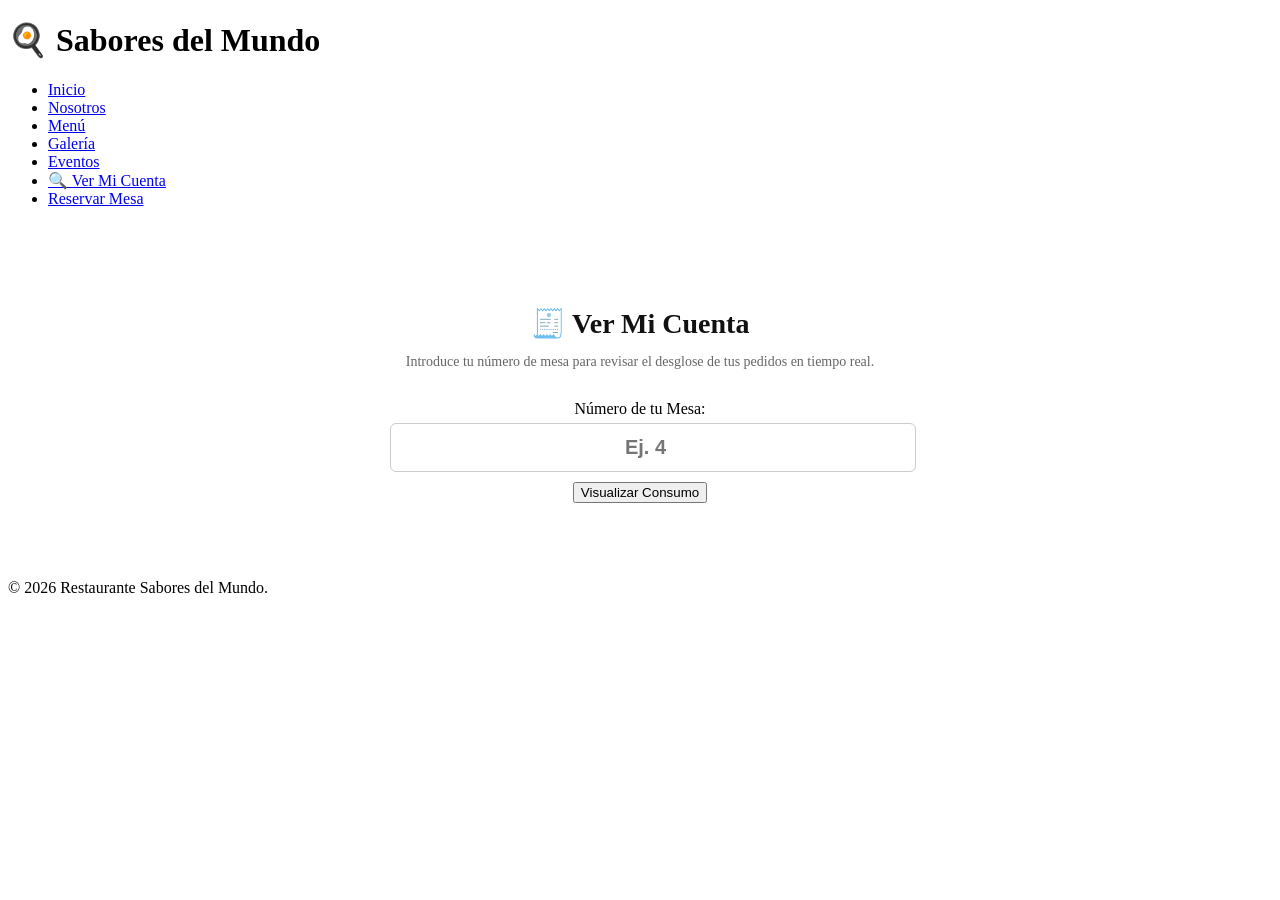
==== consultar_cuenta.html @ 9e301c58 "Implementado mas php, recibor y ver cuenta" ====
<!DOCTYPE html>
<html lang="es">
<head>
    <meta charset="UTF-8">
    <meta name="viewport" content="width=device-width, initial-scale=1.0">
    <title>Ver Mi Cuenta - Sabores del Mundo</title>
    <link rel="stylesheet" href="css/global.css">
    <link rel="stylesheet" href="css/contacto.css"> <style>
        .caja-consulta-container { padding: 60px 10%; max-width: 500px; margin: 0 auto; text-align: center; }
        .caja-consulta-container h2 { font-size: 28px; margin-bottom: 10px; color: #111; }
        .caja-consulta-container p { color: #666; font-size: 14px; margin-bottom: 30px; }
        .input-mesa-grande { padding: 12px; border: 1px solid #ccc; border-radius: 6px; font-size: 20px; text-align: center; font-weight: bold; width: 100%; outline: none; margin-top: 5px; }
        .input-mesa-grande:focus { border-color: #d4af37; }
    </style>
</head>
<body>

    <header>
        <div class="logo"><h1>🍳 Sabores del Mundo</h1></div>
        <nav>
            <ul>
                <li><a href="index.html">Inicio</a></li>
                <li><a href="sobre_el_restaurante.html">Nosotros</a></li>
                <li><a href="menu.html">Menú</a></li>
                <li><a href="galeria.html">Galería</a></li>
                <li><a href="eventos.html">Eventos</a></li>
                <li><a href="consultar_cuenta.html" class="active">🔍 Ver Mi Cuenta</a></li>
                <li><a href="contacto.html" class="btn-nav">Reservar Mesa</a></li>
            </ul>
        </nav>
    </header>

    <main class="caja-consulta-container">
        <h2>🧾 Ver Mi Cuenta</h2>
        <p>Introduce tu número de mesa para revisar el desglose de tus pedidos en tiempo real.</p>
        
        <div class="form-reserva">
            <div class="campo-grupo">
                <label>Número de tu Mesa:</label>
                <input type="number" id="num_mesa_cliente" min="1" placeholder="Ej. 4" required class="input-mesa-grande">
            </div>
            <button type="button" onclick="buscarCuentaMesa()" class="btn-enviar-reserva" style="margin-top: 10px;">Visualizar Consumo</button>
        </div>
    </main>

    <script>
        function buscarCuentaMesa() {
            const mesa = document.getElementById('num_mesa_cliente').value;
            if(mesa > 0) {
                // Redirecciona al archivo PHP pasando la variable de la mesa
                window.location.href = 'ver_cuenta.php?mesa=' + mesa;
            } else {
                alert('🚨 Por favor, introduce un número de mesa válido.');
            }
        }
    </script>

    <footer>
        <p>&copy; 2026 Restaurante Sabores del Mundo.</p>
    </footer>

</body>
</html>
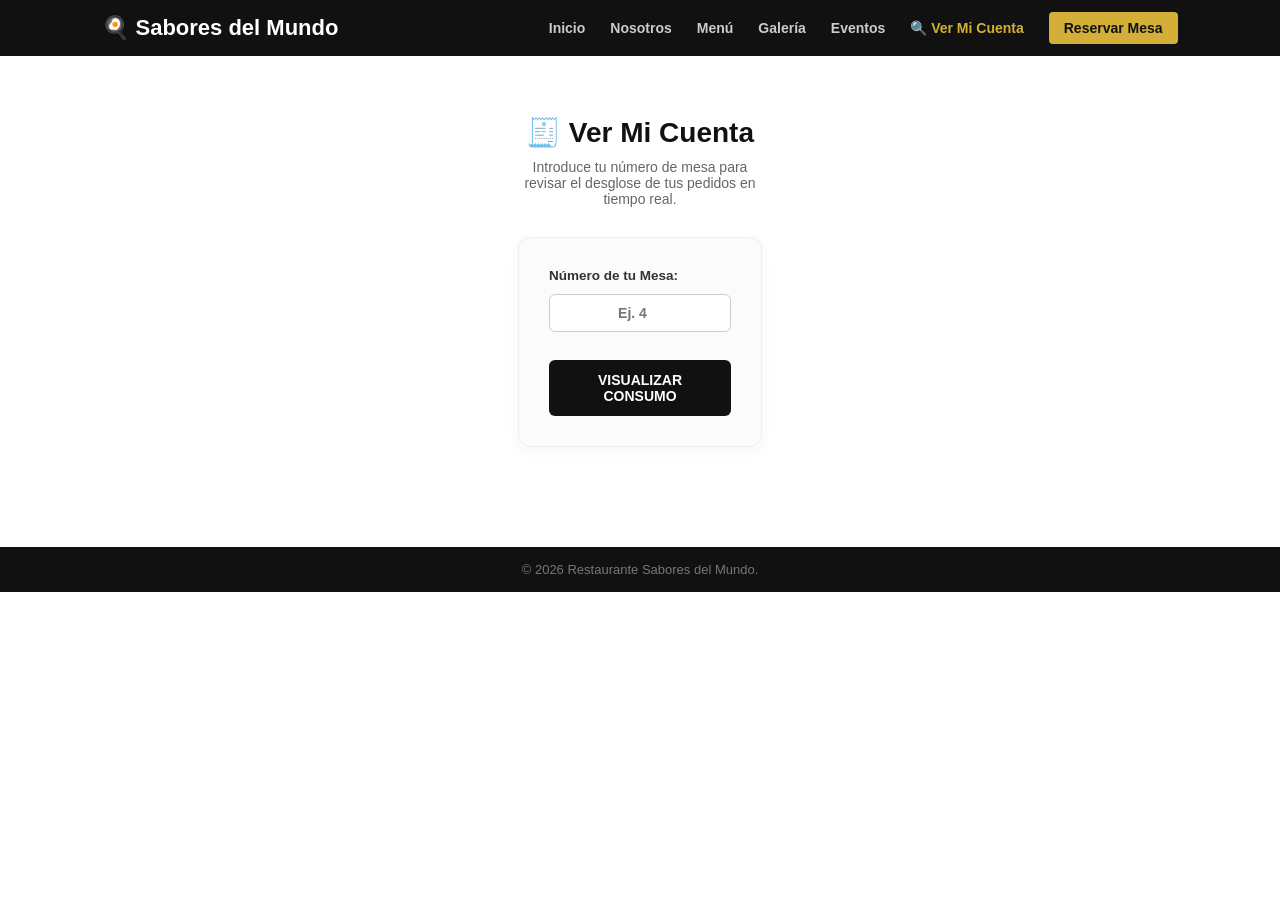
==== commit ad98f4fd: "Implementado mas php, recibor y ver cuenta CSS" ====
--- a/consultar_cuenta.html
+++ b/consultar_cuenta.html
@@ -4,8 +4,8 @@
     <meta charset="UTF-8">
     <meta name="viewport" content="width=device-width, initial-scale=1.0">
     <title>Ver Mi Cuenta - Sabores del Mundo</title>
-    <link rel="stylesheet" href="css/global.css">
-    <link rel="stylesheet" href="css/contacto.css"> <style>
+    <link rel="stylesheet" href="CSS/global.css">
+    <link rel="stylesheet" href="CSS/contacto.css"> <style>
         .caja-consulta-container { padding: 60px 10%; max-width: 500px; margin: 0 auto; text-align: center; }
         .caja-consulta-container h2 { font-size: 28px; margin-bottom: 10px; color: #111; }
         .caja-consulta-container p { color: #666; font-size: 14px; margin-bottom: 30px; }
--- a/CSS/global.css
+++ b/CSS/global.css
@@ -0,0 +1,9 @@
+* { margin: 0; padding: 0; box-sizing: border-box; font-family: 'Segoe UI', sans-serif; }
+body { background-color: #ffffff; color: #333; }
+header { background-color: #111; display: flex; justify-content: space-between; align-items: center; padding: 15px 8%; position: sticky; top: 0; z-index: 100; }
+.logo h1 { color: #fff; font-size: 22px; }
+nav ul { list-style: none; display: flex; gap: 25px; }
+nav ul li a { color: #ccc; text-decoration: none; font-size: 14px; font-weight: 600; }
+nav ul li a:hover, nav ul li a.active { color: #d4af37; }
+.btn-nav { background-color: #d4af37; color: #111 !important; padding: 8px 15px; border-radius: 4px; font-weight: bold !important; }
+footer { background: #111; color: #777; text-align: center; padding: 15px; font-size: 13px; margin-top: 40px; }
--- a/CSS/contacto.css
+++ b/CSS/contacto.css
@@ -0,0 +1,11 @@
+.reserva-container { padding: 50px 10%; max-width: 650px; margin: 0 auto; text-align: center; }
+.reserva-container h2 { font-size: 30px; margin-bottom: 25px; }
+.form-reserva { background: #fbfbfb; border: 1px solid #eee; border-radius: 12px; padding: 30px; text-align: left; box-shadow: 0 4px 15px rgba(0,0,0,0.04); }
+.campo-grupo { display: flex; flex-direction: column; margin-bottom: 18px; }
+.campo-grupo label { font-size: 13.5px; font-weight: 600; color: #333; margin-bottom: 6px; }
+.campo-grupo input, .campo-grupo select { padding: 10px; border: 1px solid #ccc; border-radius: 6px; font-size: 14px; outline: none; }
+.campo-grupo input:focus, .campo-grupo select:focus { border-color: #d4af37; }
+.fila-doble { display: flex; gap: 20px; }
+.fila-doble .campo-grupo { flex: 1; }
+.btn-enviar-reserva { width: 100%; background-color: #111; color: #fff; border: none; padding: 12px; font-size: 14px; font-weight: bold; text-transform: uppercase; border-radius: 6px; cursor: pointer; transition: 0.3s; }
+.btn-enviar-reserva:hover { background-color: #d4af37; color: #111; }
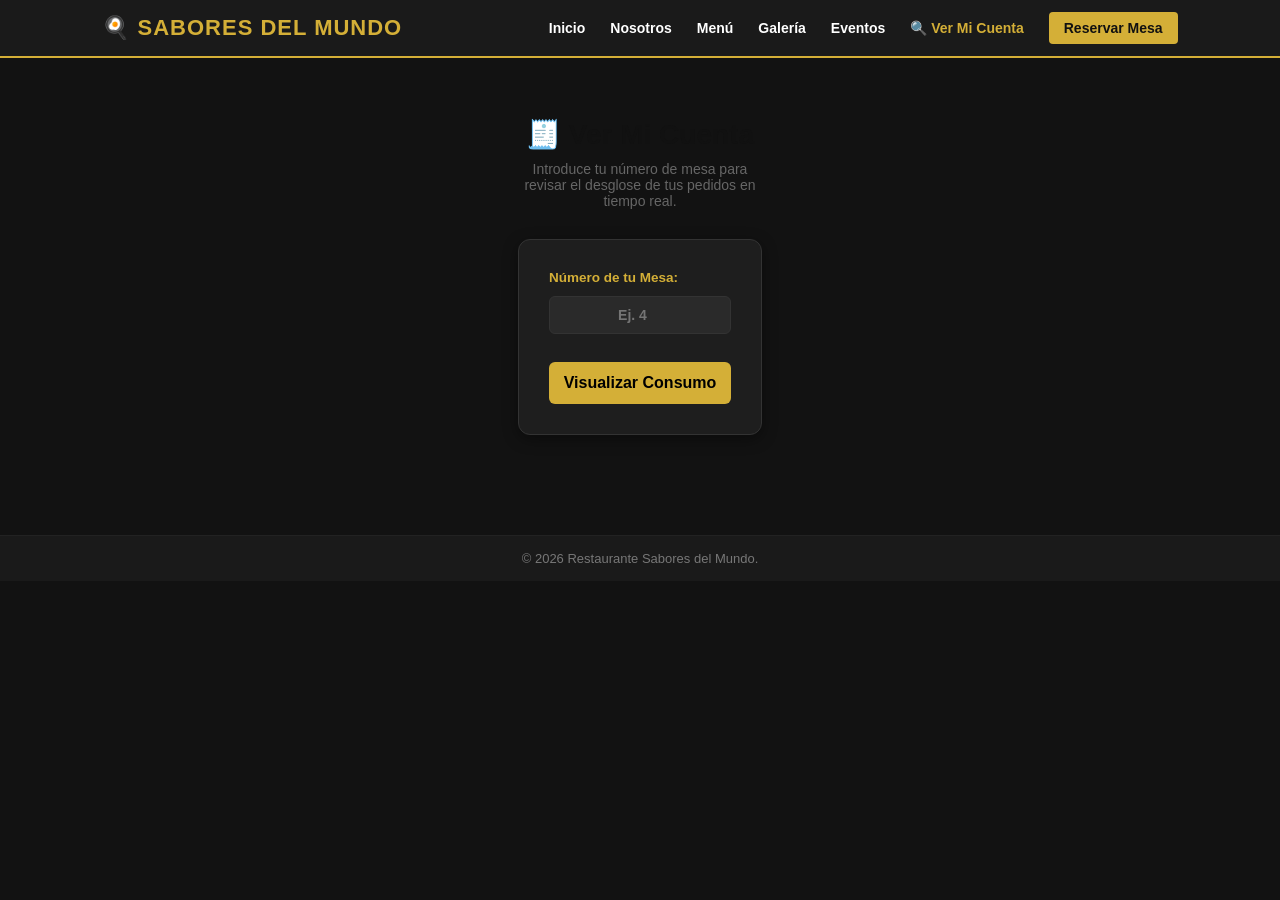
==== commit 9af23a80: "actular los php" ====
--- a/consultar_cuenta.html
+++ b/consultar_cuenta.html
@@ -5,7 +5,8 @@
     <meta name="viewport" content="width=device-width, initial-scale=1.0">
     <title>Ver Mi Cuenta - Sabores del Mundo</title>
     <link rel="stylesheet" href="CSS/global.css">
-    <link rel="stylesheet" href="CSS/contacto.css"> <style>
+    <link rel="stylesheet" href="CSS/contacto.css"> 
+    <style>
         .caja-consulta-container { padding: 60px 10%; max-width: 500px; margin: 0 auto; text-align: center; }
         .caja-consulta-container h2 { font-size: 28px; margin-bottom: 10px; color: #111; }
         .caja-consulta-container p { color: #666; font-size: 14px; margin-bottom: 30px; }
--- a/CSS/global.css
+++ b/CSS/global.css
@@ -1,9 +1,75 @@
-* { margin: 0; padding: 0; box-sizing: border-box; font-family: 'Segoe UI', sans-serif; }
-body { background-color: #ffffff; color: #333; }
-header { background-color: #111; display: flex; justify-content: space-between; align-items: center; padding: 15px 8%; position: sticky; top: 0; z-index: 100; }
-.logo h1 { color: #fff; font-size: 22px; }
-nav ul { list-style: none; display: flex; gap: 25px; }
-nav ul li a { color: #ccc; text-decoration: none; font-size: 14px; font-weight: 600; }
-nav ul li a:hover, nav ul li a.active { color: #d4af37; }
-.btn-nav { background-color: #d4af37; color: #111 !important; padding: 8px 15px; border-radius: 4px; font-weight: bold !important; }
-footer { background: #111; color: #777; text-align: center; padding: 15px; font-size: 13px; margin-top: 40px; }+* { 
+    margin: 0; 
+    padding: 0; 
+    box-sizing: border-box; 
+    font-family: 'Segoe UI', Arial, sans-serif; 
+}
+
+body { 
+    background-color: #121212; 
+    color: #ffffff; 
+}
+
+/* ENCABEZADO Y NAVBAR GENERAL */
+header { 
+    background-color: #1a1a1a; 
+    display: flex; 
+    justify-content: space-between; 
+    align-items: center; 
+    padding: 15px 8%; 
+    position: sticky; 
+    top: 0; 
+    z-index: 100; 
+    border-bottom: 2px solid #d4af37;
+}
+
+.logo h1 { 
+    color: #d4af37; 
+    font-size: 22px; 
+    text-transform: uppercase;
+    letter-spacing: 1px;
+}
+
+nav ul { 
+    list-style: none; 
+    display: flex; 
+    gap: 25px; 
+    align-items: center;
+}
+
+nav ul li a { 
+    color: #ffffff; 
+    text-decoration: none; 
+    font-size: 14px; 
+    font-weight: 600; 
+    transition: color 0.3s ease;
+}
+
+nav ul li a:hover, nav ul li a.active { 
+    color: #d4af37; 
+}
+
+/* BOTÓN RESEVAR MESA EN EL NAV */
+.btn-nav { 
+    background-color: #d4af37; 
+    color: #111111 !important; 
+    padding: 8px 15px; 
+    border-radius: 4px; 
+    font-weight: bold !important; 
+    transition: background-color 0.3s ease;
+}
+
+.btn-nav:hover {
+    background-color: #bfa030;
+}
+
+/* PIE DE PÁGINA */
+footer { 
+    background: #1a1a1a; 
+    color: #777777; 
+    text-align: center; 
+    padding: 15px; 
+    font-size: 13px; 
+    margin-top: 40px; 
+    border-top: 1px solid #222;
+}
--- a/CSS/contacto.css
+++ b/CSS/contacto.css
@@ -1,11 +1,74 @@
-.reserva-container { padding: 50px 10%; max-width: 650px; margin: 0 auto; text-align: center; }
-.reserva-container h2 { font-size: 30px; margin-bottom: 25px; }
-.form-reserva { background: #fbfbfb; border: 1px solid #eee; border-radius: 12px; padding: 30px; text-align: left; box-shadow: 0 4px 15px rgba(0,0,0,0.04); }
-.campo-grupo { display: flex; flex-direction: column; margin-bottom: 18px; }
-.campo-grupo label { font-size: 13.5px; font-weight: 600; color: #333; margin-bottom: 6px; }
-.campo-grupo input, .campo-grupo select { padding: 10px; border: 1px solid #ccc; border-radius: 6px; font-size: 14px; outline: none; }
-.campo-grupo input:focus, .campo-grupo select:focus { border-color: #d4af37; }
-.fila-doble { display: flex; gap: 20px; }
-.fila-doble .campo-grupo { flex: 1; }
-.btn-enviar-reserva { width: 100%; background-color: #111; color: #fff; border: none; padding: 12px; font-size: 14px; font-weight: bold; text-transform: uppercase; border-radius: 6px; cursor: pointer; transition: 0.3s; }
-.btn-enviar-reserva:hover { background-color: #d4af37; color: #111; }+.reserva-container, .caja-consulta-container { 
+    padding: 50px 10%; 
+    max-width: 650px; 
+    margin: 0 auto; 
+    text-align: center; 
+}
+
+.reserva-container h2, .caja-consulta-container h2 { 
+    font-size: 30px; 
+    margin-bottom: 10px; 
+    color: #d4af37;
+}
+
+.form-reserva { 
+    background: #1e1e1e; 
+    border: 1px solid #333; 
+    border-radius: 12px; 
+    padding: 30px; 
+    text-align: left; 
+    box-shadow: 0 4px 15px rgba(0,0,0,0.4); 
+}
+
+.campo-grupo { 
+    display: flex; 
+    flex-direction: column; 
+    margin-bottom: 18px; 
+}
+
+.campo-grupo label { 
+    font-size: 13.5px; 
+    font-weight: 600; 
+    color: #d4af37; 
+    margin-bottom: 6px; 
+}
+
+.campo-grupo input, .campo-grupo select { 
+    padding: 10px; 
+    border: 1px solid #333; 
+    border-radius: 6px; 
+    font-size: 14px; 
+    background-color: #2a2a2a;
+    color: #fff;
+    outline: none; 
+}
+
+.campo-grupo input:focus, .campo-grupo select:focus { 
+    border-color: #d4af37; 
+}
+
+.fila-doble { 
+    display: flex; 
+    gap: 20px; 
+}
+
+.fila-doble .campo-grupo { 
+    flex: 1; 
+}
+
+.btn-enviar-reserva { 
+    width: 100%; 
+    background-color: #d4af37; 
+    color: #000000; 
+    border: none; 
+    padding: 12px; 
+    font-size: 16px; 
+    font-weight: bold; 
+    border-radius: 6px; 
+    cursor: pointer; 
+    transition: background-color 0.3s;
+}
+
+.btn-enviar-reserva:hover { 
+    background-color: #bfa030; 
+}
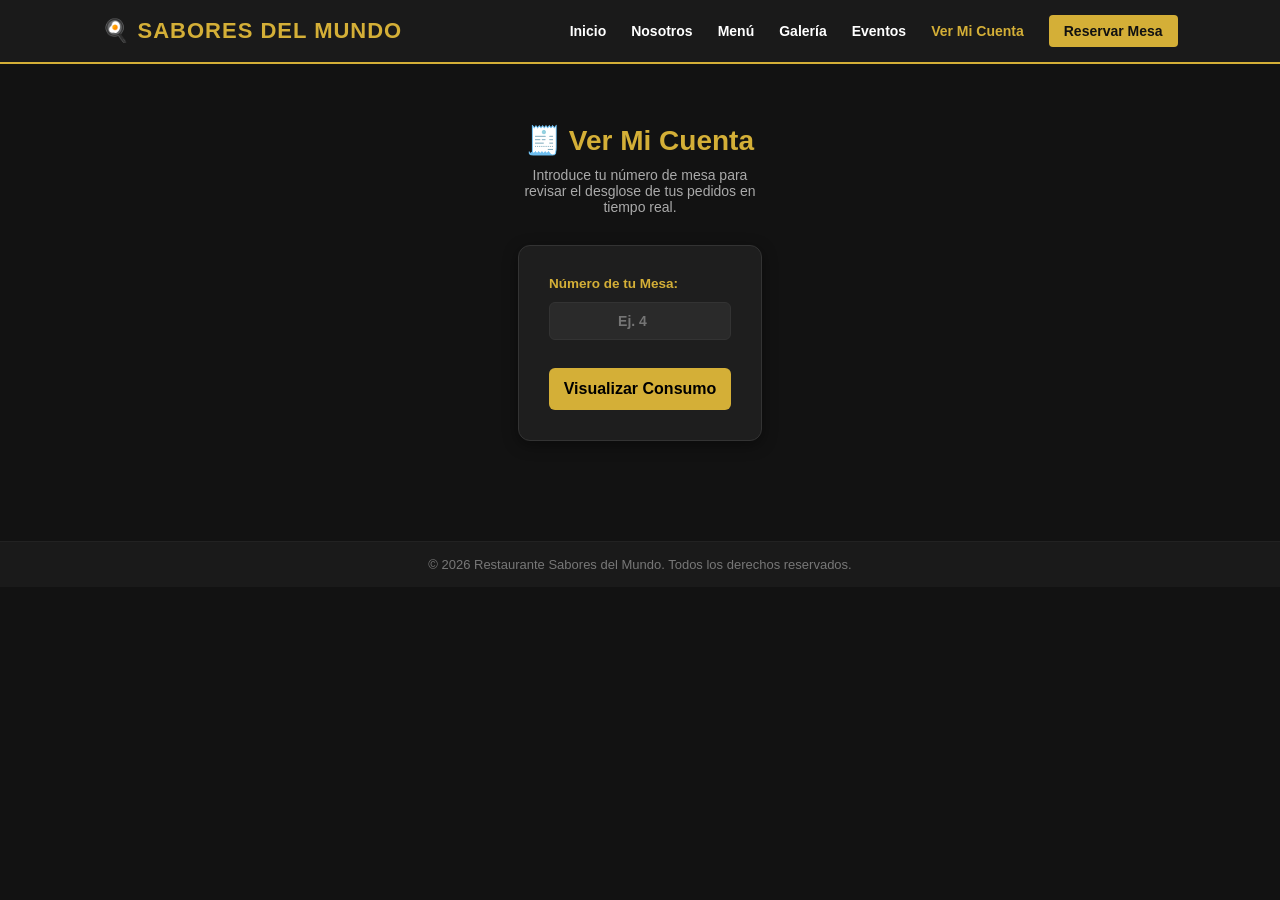
==== commit d742621a: "actualizar el css tipo oscuro" ====
--- a/consultar_cuenta.html
+++ b/consultar_cuenta.html
@@ -5,12 +5,12 @@
     <meta name="viewport" content="width=device-width, initial-scale=1.0">
     <title>Ver Mi Cuenta - Sabores del Mundo</title>
     <link rel="stylesheet" href="CSS/global.css">
-    <link rel="stylesheet" href="CSS/contacto.css"> 
+    <link rel="stylesheet" href="CSS/contacto.css">
     <style>
         .caja-consulta-container { padding: 60px 10%; max-width: 500px; margin: 0 auto; text-align: center; }
-        .caja-consulta-container h2 { font-size: 28px; margin-bottom: 10px; color: #111; }
-        .caja-consulta-container p { color: #666; font-size: 14px; margin-bottom: 30px; }
-        .input-mesa-grande { padding: 12px; border: 1px solid #ccc; border-radius: 6px; font-size: 20px; text-align: center; font-weight: bold; width: 100%; outline: none; margin-top: 5px; }
+        .caja-consulta-container h2 { font-size: 28px; margin-bottom: 10px; color: #d4af37; }
+        .caja-consulta-container p { color: #aaa; font-size: 14px; margin-bottom: 30px; }
+        .input-mesa-grande { padding: 12px; border: 1px solid #333; background-color: #2a2a2a; color: #fff; border-radius: 6px; font-size: 20px; text-align: center; font-weight: bold; width: 100%; outline: none; margin-top: 5px; }
         .input-mesa-grande:focus { border-color: #d4af37; }
     </style>
 </head>
@@ -25,7 +25,7 @@
                 <li><a href="menu.html">Menú</a></li>
                 <li><a href="galeria.html">Galería</a></li>
                 <li><a href="eventos.html">Eventos</a></li>
-                <li><a href="consultar_cuenta.html" class="active">🔍 Ver Mi Cuenta</a></li>
+                <li><a href="consultar_cuenta.html" class="active">Ver Mi Cuenta</a></li>
                 <li><a href="contacto.html" class="btn-nav">Reservar Mesa</a></li>
             </ul>
         </nav>
@@ -37,7 +37,7 @@
         
         <div class="form-reserva">
             <div class="campo-grupo">
-                <label>Número de tu Mesa:</label>
+                <label style="color: #d4af37;">Número de tu Mesa:</label>
                 <input type="number" id="num_mesa_cliente" min="1" placeholder="Ej. 4" required class="input-mesa-grande">
             </div>
             <button type="button" onclick="buscarCuentaMesa()" class="btn-enviar-reserva" style="margin-top: 10px;">Visualizar Consumo</button>
@@ -48,7 +48,6 @@
         function buscarCuentaMesa() {
             const mesa = document.getElementById('num_mesa_cliente').value;
             if(mesa > 0) {
-                // Redirecciona al archivo PHP pasando la variable de la mesa
                 window.location.href = 'ver_cuenta.php?mesa=' + mesa;
             } else {
                 alert('🚨 Por favor, introduce un número de mesa válido.');
@@ -57,7 +56,7 @@
     </script>
 
     <footer>
-        <p>&copy; 2026 Restaurante Sabores del Mundo.</p>
+        <p>&copy; 2026 Restaurante Sabores del Mundo. Todos los derechos reservados.</p>
     </footer>
 
 </body>
--- a/CSS/global.css
+++ b/CSS/global.css
@@ -1,3 +1,8 @@
+/* ==========================================================================
+   ESTILOS GLOBALES - RESTAURANTE SABORES DEL MUNDO
+   ========================================================================== */
+
+/* REINICIO GENERAL (RESET) */
 * { 
     margin: 0; 
     padding: 0; 
@@ -5,14 +10,17 @@
     font-family: 'Segoe UI', Arial, sans-serif; 
 }
 
+/* CONFIGURACIÓN DEL CUERPO */
 body { 
-    background-color: #121212; 
-    color: #ffffff; 
+    background-color: #121212; /* Fondo oscuro general para el entorno elegante */
+    color: #ffffff; /* Texto general en blanco */
 }
 
-/* ENCABEZADO Y NAVBAR GENERAL */
+/* ==========================================================================
+   ENCABEZADO Y BARRA DE NAVEGACIÓN (NAVBAR)
+   ========================================================================== */
 header { 
-    background-color: #1a1a1a; 
+    background-color: #1a1a1a; /* Fondo oscuro de la barra superior */
     display: flex; 
     justify-content: space-between; 
     align-items: center; 
@@ -20,16 +28,18 @@
     position: sticky; 
     top: 0; 
     z-index: 100; 
-    border-bottom: 2px solid #d4af37;
+    border-bottom: 2px solid #d4af37; /* Línea delgada dorada corporativa */
 }
 
+/* Logotipo Principal */
 .logo h1 { 
-    color: #d4af37; 
+    color: #d4af37; /* Título dorado */
     font-size: 22px; 
     text-transform: uppercase;
     letter-spacing: 1px;
 }
 
+/* Contenedor de la Lista del Menú */
 nav ul { 
     list-style: none; 
     display: flex; 
@@ -37,33 +47,42 @@
     align-items: center;
 }
 
+/* Enlaces del Menú de Navegación */
 nav ul li a { 
-    color: #ffffff; 
+    color: #ffffff; /* Blanco puro para que NUNCA se oculte en el fondo */
     text-decoration: none; 
     font-size: 14px; 
     font-weight: 600; 
+    display: inline-flex; /* Forza al emoji y al texto a mantenerse en una línea */
+    align-items: center;  /* Centra verticalmente el texto y el ícono */
+    gap: 6px;             /* Añade una separación limpia entre el ícono y el texto */
     transition: color 0.3s ease;
 }
 
-nav ul li a:hover, nav ul li a.active { 
-    color: #d4af37; 
+/* Estado Hover (Pulsado o encima con el Mouse) y Página Activa */
+nav ul li a:hover, 
+nav ul li a.active { 
+    color: #d4af37; /* Cambia a dorado brillante al pasar el cursor */
 }
 
-/* BOTÓN RESEVAR MESA EN EL NAV */
+/* BOTÓN DESTACADO: RESERVAR MESA */
 .btn-nav { 
     background-color: #d4af37; 
-    color: #111111 !important; 
+    color: #111111 !important; /* Texto oscuro para contraste */
     padding: 8px 15px; 
     border-radius: 4px; 
     font-weight: bold !important; 
-    transition: background-color 0.3s ease;
+    transition: background-color 0.3s ease, transform 0.2s ease;
 }
 
 .btn-nav:hover {
     background-color: #bfa030;
+    transform: scale(1.03); /* Ligero efecto de agrandado al pasar el mouse */
 }
 
-/* PIE DE PÁGINA */
+/* ==========================================================================
+   PIE DE PÁGINA (FOOTER) UNIFORME
+   ========================================================================== */
 footer { 
     background: #1a1a1a; 
     color: #777777; 
@@ -71,5 +90,5 @@
     padding: 15px; 
     font-size: 13px; 
     margin-top: 40px; 
-    border-top: 1px solid #222;
+    border-top: 1px solid #222222;
 }
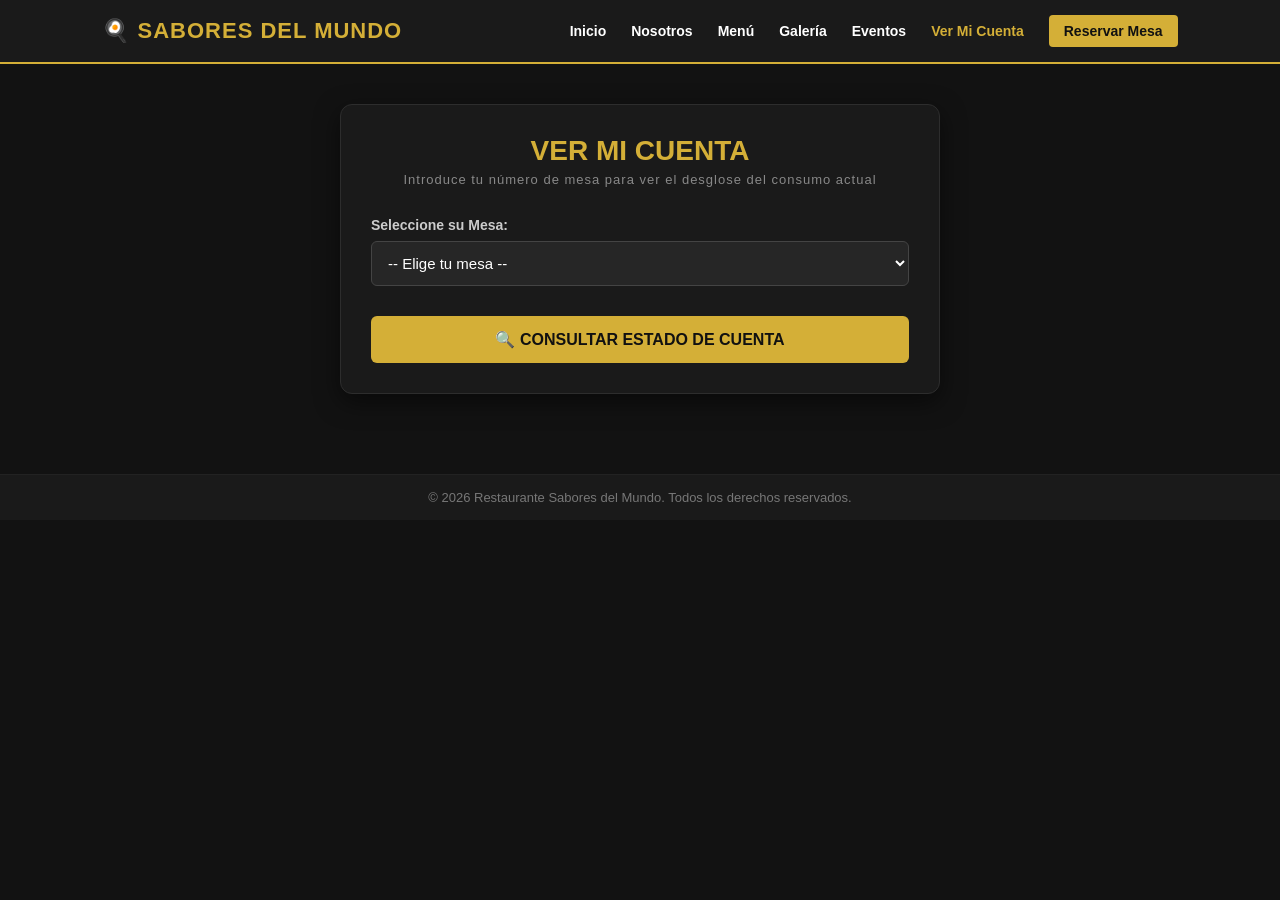
==== commit 37b78eb4: "actualizar el php" ====
--- a/consultar_cuenta.html
+++ b/consultar_cuenta.html
@@ -3,16 +3,9 @@
 <head>
     <meta charset="UTF-8">
     <meta name="viewport" content="width=device-width, initial-scale=1.0">
-    <title>Ver Mi Cuenta - Sabores del Mundo</title>
+    <title>Consultar Cuenta - Sabores del Mundo</title>
     <link rel="stylesheet" href="CSS/global.css">
-    <link rel="stylesheet" href="CSS/contacto.css">
-    <style>
-        .caja-consulta-container { padding: 60px 10%; max-width: 500px; margin: 0 auto; text-align: center; }
-        .caja-consulta-container h2 { font-size: 28px; margin-bottom: 10px; color: #d4af37; }
-        .caja-consulta-container p { color: #aaa; font-size: 14px; margin-bottom: 30px; }
-        .input-mesa-grande { padding: 12px; border: 1px solid #333; background-color: #2a2a2a; color: #fff; border-radius: 6px; font-size: 20px; text-align: center; font-weight: bold; width: 100%; outline: none; margin-top: 5px; }
-        .input-mesa-grande:focus { border-color: #d4af37; }
-    </style>
+    <link rel="stylesheet" href="CSS/menu.css"> <!-- Reutilizamos tus estilos limpios de contenedor -->
 </head>
 <body>
 
@@ -31,29 +24,28 @@
         </nav>
     </header>
 
-    <main class="caja-consulta-container">
-        <h2>🧾 Ver Mi Cuenta</h2>
-        <p>Introduce tu número de mesa para revisar el desglose de tus pedidos en tiempo real.</p>
-        
-        <div class="form-reserva">
-            <div class="campo-grupo">
-                <label style="color: #d4af37;">Número de tu Mesa:</label>
-                <input type="number" id="num_mesa_cliente" min="1" placeholder="Ej. 4" required class="input-mesa-grande">
-            </div>
-            <button type="button" onclick="buscarCuentaMesa()" class="btn-enviar-reserva" style="margin-top: 10px;">Visualizar Consumo</button>
+    <div class="main-content">
+        <div class="container">
+            <h2>Ver Mi Cuenta</h2>
+            <p class="subtitle">Introduce tu número de mesa para ver el desglose del consumo actual</p>
+            
+            <!-- Usamos el método GET para enviar la mesa por la URL hacia ver_cuenta.php -->
+            <form action="ver_cuenta.php" method="GET" class="form-comanda">
+                <div class="campo-grupo">
+                    <label for="mesa">Seleccione su Mesa:</label>
+                    <select name="mesa" id="mesa" required class="input-menu-grande">
+                        <option value="" disabled selected>-- Elige tu mesa --</option>
+                        <option value="1">Mesa 1</option>
+                        <option value="2">Mesa 2</option>
+                        <option value="3">Mesa 3</option>
+                        <option value="4">Mesa 4</option>
+                    </select>
+                </div>
+
+                <button type="submit" class="btn-enviar-comanda">🔍 Consultar Estado de Cuenta</button>
+            </form>
         </div>
-    </main>
-
-    <script>
-        function buscarCuentaMesa() {
-            const mesa = document.getElementById('num_mesa_cliente').value;
-            if(mesa > 0) {
-                window.location.href = 'ver_cuenta.php?mesa=' + mesa;
-            } else {
-                alert('🚨 Por favor, introduce un número de mesa válido.');
-            }
-        }
-    </script>
+    </div>
 
     <footer>
         <p>&copy; 2026 Restaurante Sabores del Mundo. Todos los derechos reservados.</p>
--- a/CSS/menu.css
+++ b/CSS/menu.css
@@ -0,0 +1,96 @@
+/* CONTENEDOR PRINCIPAL Y MAQUETACIÓN */
+.main-content {
+    padding: 40px 20px;
+    display: flex;
+    justify-content: center;
+}
+
+.container { 
+    max-width: 600px; 
+    width: 100%;
+    margin: 0 auto; 
+    background: #1a1a1a; 
+    padding: 30px; 
+    border-radius: 12px; 
+    border: 1px solid #2d2d2d; 
+    box-shadow: 0 8px 24px rgba(0,0,0,0.5);
+}
+
+.container h2 {
+    text-align: center;
+    color: #d4af37;
+    font-size: 28px;
+    margin-top: 0;
+    margin-bottom: 5px;
+    text-transform: uppercase;
+}
+
+.subtitle {
+    text-align: center;
+    color: #888;
+    font-size: 13px;
+    margin-bottom: 30px;
+    letter-spacing: 1px;
+}
+
+/* FORMULARIO Y CAMPOS DE ENTRADA */
+.form-comanda {
+    margin-top: 20px;
+    display: flex;
+    flex-direction: column;
+}
+
+.campo-grupo { 
+    display: flex; 
+    flex-direction: column; 
+    margin-bottom: 20px; 
+}
+
+.campo-grupo label { 
+    font-size: 14px; 
+    font-weight: 600; 
+    color: #ccc; 
+    margin-bottom: 8px; 
+}
+
+.input-menu-grande { 
+    padding: 12px; 
+    border: 1px solid #444; 
+    border-radius: 6px; 
+    font-size: 15px; 
+    background-color: #262626;
+    color: #fff;
+    width: 100%;
+    box-sizing: border-box;
+    outline: none; 
+    transition: border-color 0.3s;
+}
+
+.input-menu-grande:focus { 
+    border-color: #d4af37; 
+}
+
+/* BOTÓN DE ACCIÓN */
+.btn-enviar-comanda { 
+    width: 100%; 
+    background-color: #d4af37; 
+    color: #111; 
+    border: none; 
+    padding: 14px; 
+    font-size: 16px; 
+    font-weight: bold;
+    border-radius: 6px;
+    cursor: pointer;
+    text-transform: uppercase;
+    transition: background-color 0.3s, transform 0.2s, box-shadow 0.3s;
+    margin-top: 10px;
+}
+
+.btn-enviar-comanda:hover { 
+    background-color: #f5cf57;
+    box-shadow: 0 0 12px rgba(212, 175, 55, 0.2);
+}
+
+.btn-enviar-comanda:active {
+    transform: scale(0.99);
+}
